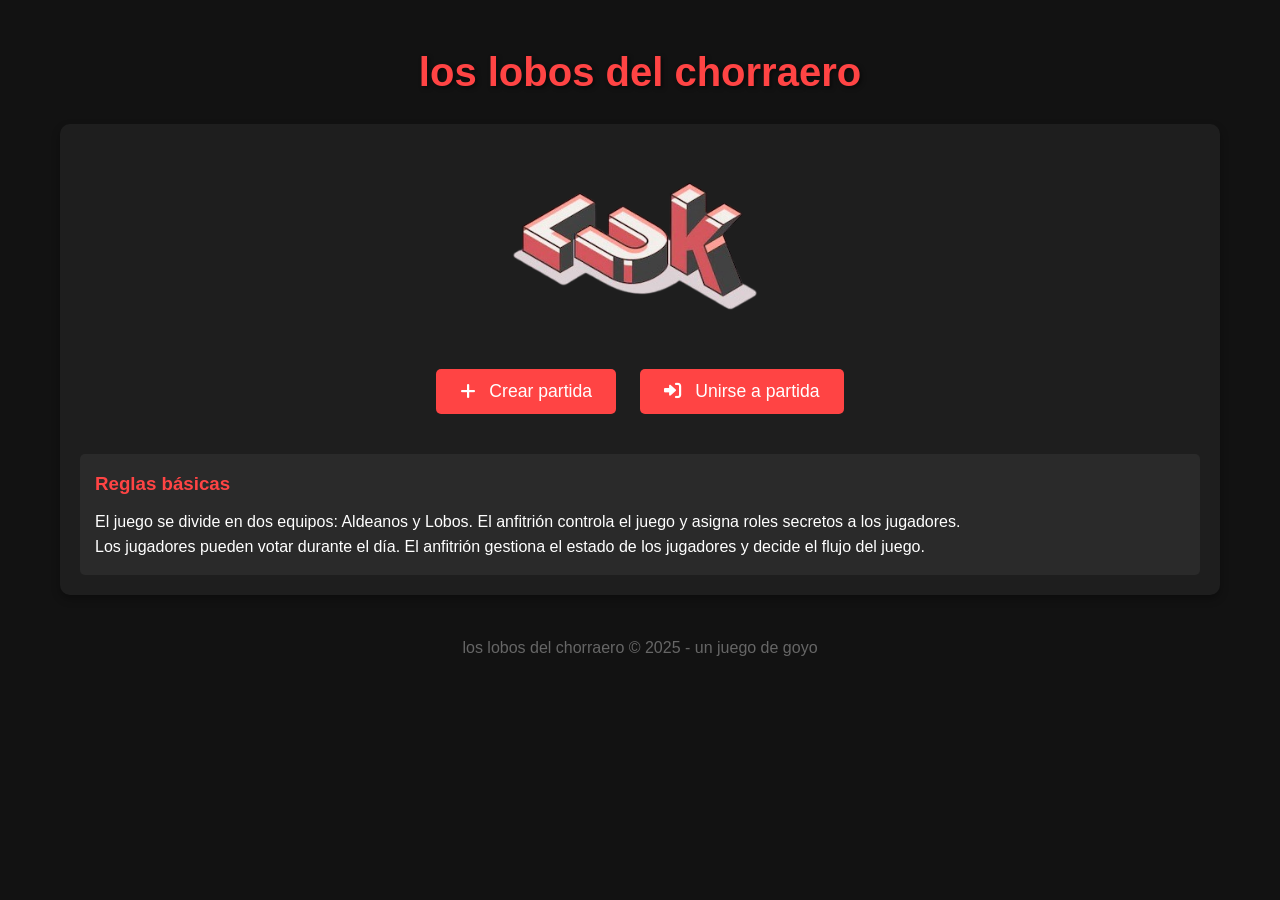
==== index.html @ e8c4d5a7 "second" ====
<!DOCTYPE html>
<html lang="es">
<head>
  <meta charset="UTF-8">
  <meta name="viewport" content="width=device-width, initial-scale=1.0">
  <title>los lobos del chorraero</title>
  <link rel="stylesheet" href="styles.css">
  <link rel="icon" type="image/png" href="images/favicon.png">
  <link rel="stylesheet" href="https://cdnjs.cloudflare.com/ajax/libs/font-awesome/6.0.0/css/all.min.css">
  <script src="client.js"></script>
</head>
<body>
  <div class="container">
    <header>
      <h1>los lobos del chorraero</h1>
    </header>
    
    <div id="messageContainer" class="message-container"></div>
    
    <div id="homeScreen" class="screen">
      <div class="game-logo">
        <img src="images/logo.png" alt="los lobos del chorraero">
      </div>
      <div class="menu-buttons">
        <button id="createGameButton" class="main-button"><i class="fas fa-plus"></i> Crear partida</button>
        <button id="joinGameButton" class="main-button"><i class="fas fa-sign-in-alt"></i> Unirse a partida</button>
      </div>
      <div id="createGameForm" class="form-container" style="display: none;">
        <h2>Crear una nueva partida</h2>
        <div class="input-group">
          <label for="playerNameCreate">Tu nombre:</label>
          <input type="text" id="playerNameCreate" placeholder="Introduce tu nombre">
        </div>
        <button id="submitCreateGame" class="action-button">Crear partida</button>
      </div>
      <div id="joinGameForm" class="form-container" style="display: none;">
        <h2>Unirse a una partida</h2>
        <div class="input-group">
          <label for="playerNameJoin">Tu nombre:</label>
          <input type="text" id="playerNameJoin" placeholder="Introduce tu nombre">
        </div>
        <div class="input-group">
          <label for="gameCode">Código de partida:</label>
          <input type="text" id="gameCode" placeholder="Introduce el código" autocapitalize="characters">
        </div>
        <button id="submitJoinGame" class="action-button">Unirse a partida</button>
      </div>
      <div class="game-rules">
        <h3>Reglas básicas</h3>
        <p>El juego se divide en dos equipos: Aldeanos y Lobos. El anfitrión controla el juego y asigna roles secretos a los jugadores.</p>
        <p>Los jugadores pueden votar durante el día. El anfitrión gestiona el estado de los jugadores y decide el flujo del juego.</p>
      </div>
    </div>
    
    <div id="lobbyScreen" class="screen" style="display: none;">
      <h2>Sala de espera</h2>
      <div class="game-code">
        <h3>Código de partida</h3>
        <div class="code-display" id="gameCodeDisplay">ABCDEF</div>
        <p>Comparte este código con otros jugadores</p>
      </div>
      <div class="players-container">
        <h3>Jugadores</h3>
        <div id="playerList" class="player-list"></div>
      </div>
      <button id="startButton" class="main-button" style="display: none;"><i class="fas fa-play"></i> Comenzar partida</button>
    </div>
    
    <div id="gameScreen" class="screen" style="display: none;">
      <div id="gameContainer" class="game-container">
        <div class="game-info">
          <div class="day-info">
            <div><i class="fas fa-calendar-day"></i> Día: <span id="gameDay">1</span></div>
            <div><i class="fas fa-clock"></i> <span id="gameTime">Noche</span></div>
          </div>
          <div class="role-info">
            <h3>Tu rol: <span id="playerRole">Desconocido</span></h3>
            <div class="role-details">
              <div class="role-image card" id="roleCard">
                <img src="images/default-card.png" class="card-back" alt="Card Back">
                <img id="roleImage" src="images/villager.png" class="card-front" alt="Rol">
                <img id="roleCross" src="images/cross.png" class="cross" style="display: none;">
              </div>
              <p id="roleDescription">Haz clic en la carta para voltearla</p>
            </div>
          </div>
        </div>
        <div class="gameplay-area">
          <h3>Jugadores vivos</h3>
          <div id="gamePlayersList" class="game-players-list"></div>
          <div id="actionButtons" class="action-buttons"></div>
        </div>
      </div>
    </div>
    
    <div id="hostScreen" class="screen" style="display: none;">
      <h2>Panel de Control del Anfitrión</h2>
      <div id="hostContainer" class="host-container">
        <div class="game-info">
          <div class="day-info">
            <div><i class="fas fa-calendar-day"></i> Día: <span id="hostGameDay">1</span></div>
            <div><i class="fas fa-clock"></i> <span id="hostGameTime">Noche</span></div>
            <div class="turn-order">
              <h3>Orden de Turnos</h3>
              <ul>
                <li>Cupido (1ra Ronda)</li>
                <li>Vidente</li>
                <li>Protector</li>
                <li>Zorro</li>
                <li>Lobos</li>
                <li>Bruja</li>
              </ul>
            </div>
          </div>
        </div>
        <div class="host-players">
          <h3>Jugadores</h3>
          <div id="hostPlayersList" class="host-players-list"></div>
        </div>
        <div class="host-controls">
          <button id="hostManagePlayers" class="action-button"><i class="fas fa-users"></i> Gestionar Jugadores</button>
          <button id="hostShowRoles" class="action-button"><i class="fas fa-eye"></i> Mostrar Rol</button>
          <button id="hostAdvancePhase" class="action-button"><i class="fas fa-forward"></i> Avanzar Fase</button>
        </div>
      </div>
    </div>
    
    <div id="gameOverScreen" class="screen" style="display: none;">
      <h2>Fin del juego</h2>
      <div class="game-result">
        <h3 id="gameOverMessage">¡Los Lobos han ganado!</h3>
      </div>
      <div class="game-roles">
        <h3>Roles de los jugadores</h3>
        <div id="gameOverRoles" class="roles-list"></div>
      </div>
      <button id="playAgainButton" class="main-button"><i class="fas fa-redo"></i> Jugar de nuevo</button>
    </div>

    <div id="managePlayersModal" class="modal" style="display: none;">
      <div class="modal-content">
        <h3>Gestionar Jugadores</h3>
        <div id="managePlayersList"></div>
        <button class="action-button" onclick="closeModal()">Cerrar</button>
      </div>
    </div>

    <div id="playerRolesModal" class="modal" style="display: none;">
      <div class="modal-content">
        <h3>Seleccionar Jugador</h3>
        <div id="playerRolesList"></div>
        <button class="action-button" onclick="closeModal()">Cerrar</button>
      </div>
    </div>

    <div id="roleOverlay" class="role-overlay" style="display: none;">
      <div class="role-overlay-content">
        <h2 id="overlayPlayerName"></h2>
        <h1 id="overlayPlayerRole"></h1>
        <img id="overlayRoleImage" src="images/villager.png" alt="Rol">
      </div>
    </div>
  </div>
  
  <footer>
    <p>los lobos del chorraero © 2025 - un juego de goyo</p>
  </footer>
  
  <script src="client.js"></script>
</body>
</html>
---- styles.css ----
/* Reset básico */
* {
    margin: 0;
    padding: 0;
    box-sizing: border-box;
}

body {
    font-family: Arial, sans-serif;
    background-color: #121212;
    color: #ffffff;
    line-height: 1.6;
}

.container {
    max-width: 1200px;
    margin: 0 auto;
    padding: 20px;
}

header {
    text-align: center;
    padding: 20px 0;
}

header h1 {
    font-size: 2.5em;
    color: #ff4444;
    text-shadow: 2px 2px 4px rgba(0, 0, 0, 0.5);
}

.message-container {
    position: fixed;
    top: 20px;
    right: 20px;
    z-index: 1000;
    width: 300px;
}

.message {
    padding: 10px;
    margin-bottom: 10px;
    border-radius: 5px;
    opacity: 1;
    transition: opacity 0.5s ease;
}

.message.info { background-color: #2196F3; }
.message.success { background-color: #4CAF50; }
.message.error { background-color: #f44336; }

.message.fade-out {
    opacity: 0;
}

.screen {
    background-color: #1e1e1e;
    padding: 20px;
    border-radius: 10px;
    box-shadow: 0 4px 8px rgba(0, 0, 0, 0.3);
}

.game-logo img {
    max-width: 300px;
    width: 100%;
    margin: 20px auto;
    display: block;
}

.menu-buttons {
    text-align: center;
    margin: 20px 0;
}

.main-button {
    background-color: #ff4444;
    color: white;
    border: none;
    padding: 12px 24px;
    margin: 10px;
    border-radius: 5px;
    cursor: pointer;
    font-size: 1.1em;
    transition: background-color 0.3s;
}

.main-button:hover {
    background-color: #cc3333;
}

.main-button i {
    margin-right: 8px;
}

.form-container {
    max-width: 400px;
    margin: 20px auto;
    text-align: center;
}

.form-container h2 {
    color: #ff4444;
    margin-bottom: 20px;
}

.input-group {
    margin-bottom: 15px;
    text-align: left;
}

.input-group label {
    display: block;
    margin-bottom: 5px;
}

.input-group input {
    width: 100%;
    padding: 8px;
    border: none;
    border-radius: 5px;
    background-color: #333;
    color: white;
}

.action-button {
    background-color: #4CAF50;
    color: white;
    border: none;
    padding: 10px 20px;
    border-radius: 5px;
    cursor: pointer;
    font-size: 1em;
    transition: background-color 0.3s;
}

.action-button:hover {
    background-color: #45a049;
}

.action-button:disabled {
    background-color: #666;
    cursor: not-allowed;
}

.game-rules {
    margin-top: 30px;
    padding: 15px;
    background-color: #2a2a2a;
    border-radius: 5px;
}

.game-rules h3 {
    color: #ff4444;
    margin-bottom: 10px;
}

.game-code {
    text-align: center;
    margin: 20px 0;
}

.code-display {
    font-size: 2em;
    background-color: #333;
    padding: 10px;
    border-radius: 5px;
    display: inline-block;
    letter-spacing: 2px;
}

.players-container {
    margin: 20px 0;
}

.player-list {
    display: flex;
    flex-wrap: wrap;
    gap: 10px;
}

.player-item {
    background-color: #333;
    padding: 8px 15px;
    border-radius: 5px;
    flex: 1 1 calc(25% - 10px);
    text-align: center;
}

.player-item.self {
    background-color: #555; /* Gris más claro para el propio jugador */
}

.player-item.selected {
    background-color: #ff4444;
}

.player-item.disabled {
    opacity: 0.5;
    cursor: not-allowed;
}

.game-container {
    display: flex;
    gap: 20px;
}

.game-info {
    flex: 1;
    background-color: #2a2a2a;
    padding: 15px;
    border-radius: 5px;
}

.day-info div {
    margin-bottom: 10px;
}

.role-info h3 {
    color: #ff4444;
    margin-bottom: 10px;
}

.role-details {
    display: flex;
    gap: 15px;
    align-items: center;
}

.role-image.card {
    position: relative;
    width: 300px;
    height: 110px;
    perspective: 1000px;
}

.role-icon-small {
    width: 20px;
    height: 20px;
    display: block;
    margin: 0 auto 5px auto;
}

.card-back, .card-front {
    position: absolute;
    width: 100%;
    height: 100%;
    backface-visibility: hidden;
    transition: transform 0.5s;
    object-fit: contain;
}

.card-back {
    transform: rotateY(0deg);
}

.card-front {
    transform: rotateY(180deg);
}

.role-image.flipping .card-back {
    transform: rotateY(-180deg);
}

.role-image.flipping .card-front {
    transform: rotateY(0deg);
}

.cross {
    position: absolute;
    top: 50%;
    left: 50%;
    transform: translate(-50%, -50%);
    width: 50px;
    height: 50px;
    z-index: 10;
}

.gameplay-area {
    flex: 2;
    background-color: #2a2a2a;
    padding: 15px;
    border-radius: 5px;
}

.game-players-list {
    display: flex;
    flex-wrap: wrap;
    gap: 10px;
    margin-bottom: 20px;
}

.action-buttons {
    margin-top: 20px;
}

.action-text {
    margin-bottom: 10px;
}

.host-container {
    display: flex;
    gap: 20px;
}

.host-players {
    flex: 2;
    background-color: #2a2a2a;
    padding: 15px;
    border-radius: 5px;
}

.host-players-list {
    display: flex;
    flex-wrap: wrap;
    gap: 10px;
}

.host-controls {
    flex: 1;
    background-color: #2a2a2a;
    padding: 15px;
    border-radius: 5px;
}

.host-controls button {
    margin: 5px 0;
    width: 100%;
}

.game-result h3 {
    color: #ff4444;
    text-align: center;
    margin: 20px 0;
}

.game-roles {
    margin: 20px 0;
}

.roles-list div {
    background-color: #333;
    padding: 8px 15px;
    border-radius: 5px;
    flex: 1 1 calc(33% - 10px);
    margin-bottom: 10px; /* Separación entre jugadores en el menú final */
}

.role-icon {
    width: 20px;
    height: 20px;
    vertical-align: middle;
    margin-right: 5px;
}

.modal {
    position: fixed;
    top: 50%;
    left: 50%;
    transform: translate(-50%, -50%);
    width: 100%;
    max-width: 500px;
    display: none;
    justify-content: center;
    align-items: center;
    z-index: 1000;
    background: transparent; /* Fondo transparente para evitar recuadros negros */
}

.modal-content {
    background: #1e1e1e; /* Fondo oscuro movido aquí */
    padding: 20px;
    border-radius: 10px;
    width: 100%;
    max-height: 80vh;
    overflow-y: auto;
    text-align: center;
}

.player-manage-item {
    display: flex;
    justify-content: space-between;
    align-items: center;
    padding: 10px;
    background: #333;
    margin-bottom: 10px;
    border-radius: 5px;
}

.modal-player-item {
    margin: 5px 0; /* Separación entre botones en el modal de mostrar rol */
    padding: 8px 15px;
    background: #333;
    border-radius: 5px;
    cursor: pointer;
}

.modal-player-item:hover {
    background: #444;
}

.role-overlay {
    position: fixed;
    top: 0;
    left: 0;
    width: 100%;
    height: 100%;
    background: rgba(0, 0, 0, 0.9);
    display: flex;
    justify-content: center;
    align-items: center;
    z-index: 2000;
}

.role-overlay-content {
    text-align: center;
}

.role-overlay-content h1 {
    font-size: 3em;
    color: #ff4444;
    margin: 20px 0;
}

.role-overlay-content h2 {
    font-size: 2em;
    color: #ffffff;
}

.role-overlay-content img {
    max-width: 300px;
    width: 100%;
}

footer {
    text-align: center;
    padding: 20px 0;
    color: #666;
}

.turn-order {
    margin-top: 20px;
  }
  
  .turn-order h3 {
    color: #ff4444;
    margin-bottom: 10px;
  }
  
  .turn-order ul {
    list-style: none;
    padding: 0;
  }
  
  .turn-order li {
    background-color: #333;
    padding: 5px 10px;
    margin-bottom: 5px;
    border-radius: 5px;
    text-align: center;
}

@media (max-width: 768px) {
    .container {
        padding: 10px;
    }
    .game-container, .host-container {
        flex-direction: column;
    }
    .player-item {
        flex: 1 1 calc(50% - 10px);
    }
    .game-logo img {
        max-width: 200px;
    }
    .header h1 {
        font-size: 2em;
    }
    .message-container {
        width: 100%;
        left: 0;
        right: 0;
        top: 10px;
        padding: 0 10px;
    }
}
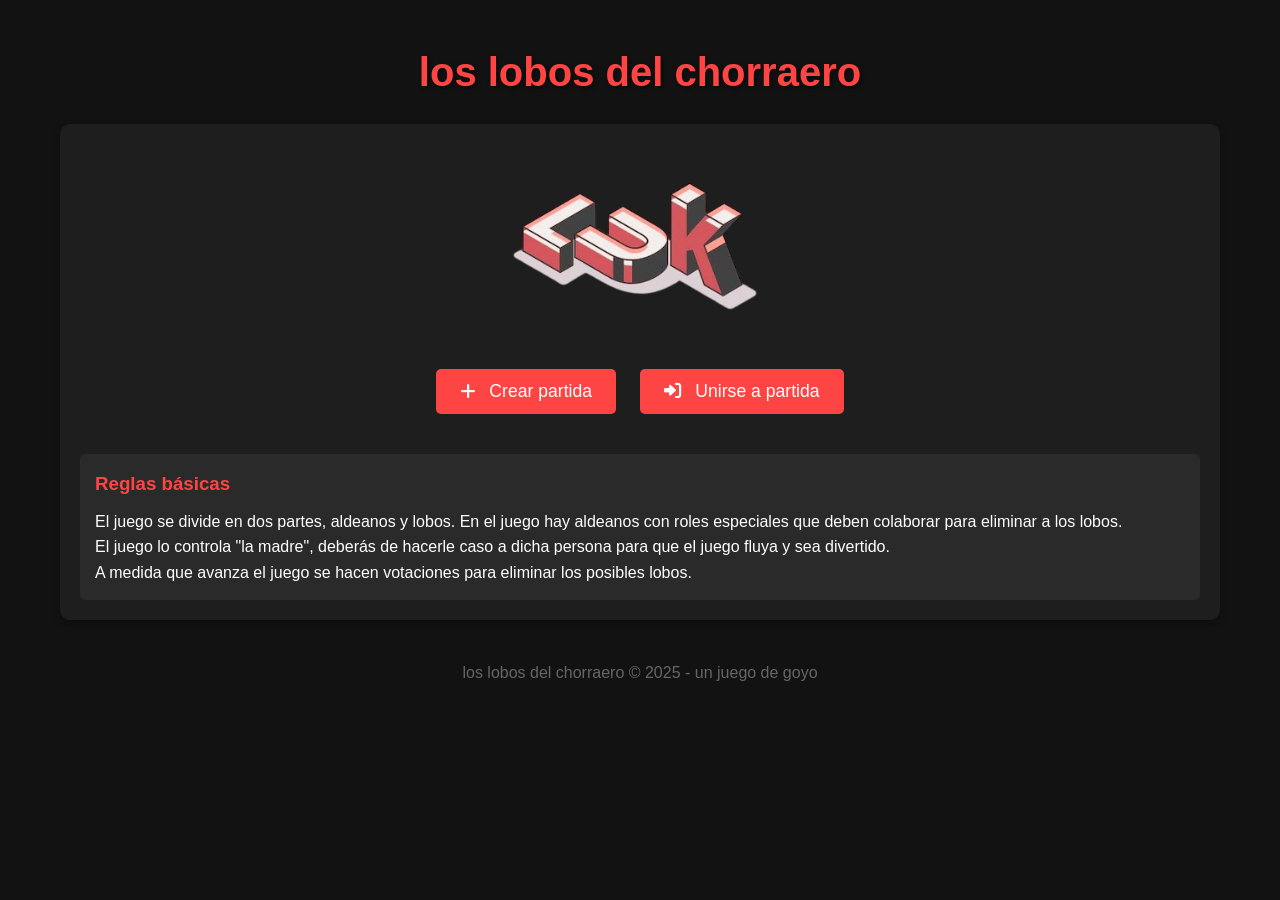
==== commit 0870c6c3: "Descripciones" ====
--- a/index.html
+++ b/index.html
@@ -7,7 +7,7 @@
   <link rel="stylesheet" href="styles.css">
   <link rel="icon" type="image/png" href="images/favicon.png">
   <link rel="stylesheet" href="https://cdnjs.cloudflare.com/ajax/libs/font-awesome/6.0.0/css/all.min.css">
-  <script src="client.js"></script>
+  <script src="https://juegolobo-backend.onrender.com/socket.io/socket.io.js"></script>
 </head>
 <body>
   <div class="container">
@@ -47,8 +47,9 @@
       </div>
       <div class="game-rules">
         <h3>Reglas básicas</h3>
-        <p>El juego se divide en dos equipos: Aldeanos y Lobos. El anfitrión controla el juego y asigna roles secretos a los jugadores.</p>
-        <p>Los jugadores pueden votar durante el día. El anfitrión gestiona el estado de los jugadores y decide el flujo del juego.</p>
+        <p>El juego se divide en dos partes, aldeanos y lobos. En el juego hay aldeanos con roles especiales que deben colaborar para eliminar a los lobos.</p>
+        <p>El juego lo controla "la madre", deberás de hacerle caso a dicha persona para que el juego fluya y sea divertido.</p>
+        <p> A medida que avanza el juego se hacen votaciones para eliminar los posibles lobos.</p>
       </div>
     </div>
     
@@ -103,7 +104,7 @@
             <div class="turn-order">
               <h3>Orden de Turnos</h3>
               <ul>
-                <li>Cupido (1ra Ronda)</li>
+                <li>Cupido - 1º Ronda</li>
                 <li>Vidente</li>
                 <li>Protector</li>
                 <li>Zorro</li>
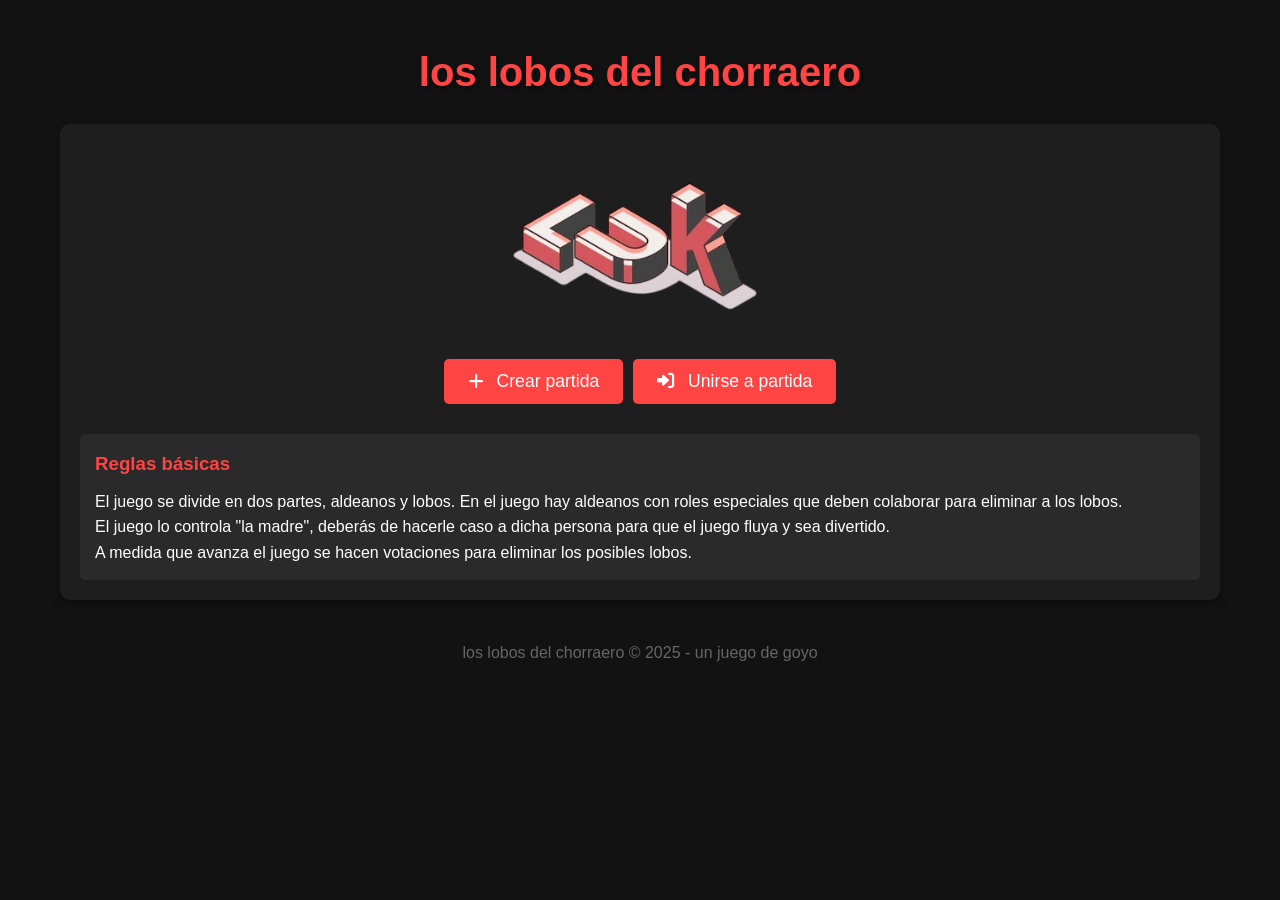
==== commit 7b802a8b: "hola" ====
--- a/index.html
+++ b/index.html
@@ -25,7 +25,7 @@
         <button id="createGameButton" class="main-button"><i class="fas fa-plus"></i> Crear partida</button>
         <button id="joinGameButton" class="main-button"><i class="fas fa-sign-in-alt"></i> Unirse a partida</button>
       </div>
-      <div id="createGameForm" class="form-container" style="display: none;">
+      <div id="createGameForm" class="form-container">
         <h2>Crear una nueva partida</h2>
         <div class="input-group">
           <label for="playerNameCreate">Tu nombre:</label>
@@ -33,7 +33,7 @@
         </div>
         <button id="submitCreateGame" class="action-button">Crear partida</button>
       </div>
-      <div id="joinGameForm" class="form-container" style="display: none;">
+      <div id="joinGameForm" class="form-container">
         <h2>Unirse a una partida</h2>
         <div class="input-group">
           <label for="playerNameJoin">Tu nombre:</label>
@@ -49,7 +49,7 @@
         <h3>Reglas básicas</h3>
         <p>El juego se divide en dos partes, aldeanos y lobos. En el juego hay aldeanos con roles especiales que deben colaborar para eliminar a los lobos.</p>
         <p>El juego lo controla "la madre", deberás de hacerle caso a dicha persona para que el juego fluya y sea divertido.</p>
-        <p> A medida que avanza el juego se hacen votaciones para eliminar los posibles lobos.</p>
+        <p>A medida que avanza el juego se hacen votaciones para eliminar los posibles lobos.</p>
       </div>
     </div>
     
@@ -58,13 +58,12 @@
       <div class="game-code">
         <h3>Código de partida</h3>
         <div class="code-display" id="gameCodeDisplay">ABCDEF</div>
-        <p>Comparte este código con otros jugadores</p>
       </div>
       <div class="players-container">
         <h3>Jugadores</h3>
         <div id="playerList" class="player-list"></div>
       </div>
-      <button id="startButton" class="main-button" style="display: none;"><i class="fas fa-play"></i> Comenzar partida</button>
+      <div id="kickContainer" style="display: none; margin-top: 20px;"></div>
     </div>
     
     <div id="gameScreen" class="screen" style="display: none;">
@@ -82,7 +81,7 @@
                 <img id="roleImage" src="images/villager.png" class="card-front" alt="Rol">
                 <img id="roleCross" src="images/cross.png" class="cross" style="display: none;">
               </div>
-              <p id="roleDescription">Haz clic en la carta para voltearla</p>
+              <p id="roleDescription">Haz clic en la carta para ver tu rol</p>
             </div>
           </div>
         </div>
@@ -95,7 +94,7 @@
     </div>
     
     <div id="hostScreen" class="screen" style="display: none;">
-      <h2>Panel de Control del Anfitrión</h2>
+      <h2>Panel de Control</h2>
       <div id="hostContainer" class="host-container">
         <div class="game-info">
           <div class="day-info">
@@ -104,7 +103,7 @@
             <div class="turn-order">
               <h3>Orden de Turnos</h3>
               <ul>
-                <li>Cupido - 1º Ronda</li>
+                <li>Cupido</li>
                 <li>Vidente</li>
                 <li>Protector</li>
                 <li>Zorro</li>
@@ -114,14 +113,15 @@
             </div>
           </div>
         </div>
-        <div class="host-players">
+        <div class="host-players-container">
           <h3>Jugadores</h3>
-          <div id="hostPlayersList" class="host-players-list"></div>
+          <div id="hostPlayerList" class="host-player-list"></div>
         </div>
         <div class="host-controls">
-          <button id="hostManagePlayers" class="action-button"><i class="fas fa-users"></i> Gestionar Jugadores</button>
-          <button id="hostShowRoles" class="action-button"><i class="fas fa-eye"></i> Mostrar Rol</button>
-          <button id="hostAdvancePhase" class="action-button"><i class="fas fa-forward"></i> Avanzar Fase</button>
+          <button id="hostAdvancePhase" class="main-button"><i class="fas fa-forward"></i> Avanzar Fase</button>
+          <button id="hostManagePlayers" class="main-button"><i class="fas fa-users"></i> Gestionar Jugadores</button>
+          <button id="hostShowRoles" class="main-button"><i class="fas fa-eye"></i> Mostrar Roles</button>
+          <button id="hostReturnToLobby" class="main-button"><i class="fas fa-arrow-left"></i> Volver al Lobby</button>
         </div>
       </div>
     </div>
@@ -135,7 +135,7 @@
         <h3>Roles de los jugadores</h3>
         <div id="gameOverRoles" class="roles-list"></div>
       </div>
-      <button id="playAgainButton" class="main-button"><i class="fas fa-redo"></i> Jugar de nuevo</button>
+      <button id="playAgainButton" class="main-button" style="display: none;"><i class="fas fa-redo"></i> Jugar de nuevo</button>
     </div>
 
     <div id="managePlayersModal" class="modal" style="display: none;">
--- a/styles.css
+++ b/styles.css
@@ -70,22 +70,39 @@
 .menu-buttons {
     text-align: center;
     margin: 20px 0;
+    display: flex;
+    flex-direction: column; /* Apilar por defecto en móviles */
+    gap: 10px; /* Espacio entre botones */
+    align-items: center;
+}
+  
+@media (min-width: 768px) {
+    .menu-buttons {
+      flex-direction: row; /* Horizontal en pantallas grandes */
+      justify-content: center;
+    }
+}
+
+.button-container {
+    display: flex;
+    justify-content: center;
+    gap: 10px; /* Espacio entre botones */
+    margin-top: 20px;
 }
 
 .main-button {
-    background-color: #ff4444;
+    background-color: #ff4444; /* Color rojo por defecto */
     color: white;
     border: none;
     padding: 12px 24px;
-    margin: 10px;
     border-radius: 5px;
     cursor: pointer;
     font-size: 1.1em;
     transition: background-color 0.3s;
 }
-
+  
 .main-button:hover {
-    background-color: #cc3333;
+    background-color: #cc3333; /* Rojo más oscuro al pasar el ratón */
 }
 
 .main-button i {
@@ -96,6 +113,16 @@
     max-width: 400px;
     margin: 20px auto;
     text-align: center;
+    display: none; /* Oculto por defecto */
+}
+
+.form-container.active {
+    display: block; /* Reforzar visibilidad */
+    position: static; /* Evitar problemas de posicionamiento absoluto */
+    width: 100%;
+    margin: 10px 0;
+    padding: 10px;
+    -webkit-overflow-scrolling: touch; /* Mejorar scroll en iOS */
 }
 
 .form-container h2 {
@@ -120,6 +147,33 @@
     border-radius: 5px;
     background-color: #333;
     color: white;
+}
+
+@media (max-width: 768px) {
+    .form-container.active {
+      position: relative; /* Evitar que se superponga o salga del flujo */
+      width: 100%; /* Ocupar todo el ancho */
+      max-width: none; /* Eliminar restricción de 400px */
+      margin: 10px 0; /* Espacio vertical */
+      padding: 10px; /* Ajustar padding */
+      box-sizing: border-box; /* Incluir padding en el ancho */
+    }
+  
+    .input-group input {
+      width: 100%; /* Asegurar que los inputs ocupen el ancho completo */
+      box-sizing: border-box;
+    }
+  
+    .menu-buttons {
+        flex-direction: column;
+        align-items: stretch; /* Asegurar que los botones se extiendan */
+    }
+  
+    .main-button {
+        width: 100%;
+        max-width: 100%; /* Eliminar límite en móviles */
+        padding: 12px;
+    }
 }
 
 .action-button {
@@ -270,8 +324,8 @@
     top: 50%;
     left: 50%;
     transform: translate(-50%, -50%);
-    width: 50px;
-    height: 50px;
+    width: 125px;
+    height: 125px;
     z-index: 10;
 }
 
@@ -363,11 +417,11 @@
     justify-content: center;
     align-items: center;
     z-index: 1000;
-    background: transparent; /* Fondo transparente para evitar recuadros negros */
+    background: transparent;
 }
 
 .modal-content {
-    background: #1e1e1e; /* Fondo oscuro movido aquí */
+    background: #1e1e1e;
     padding: 20px;
     border-radius: 10px;
     width: 100%;
@@ -459,9 +513,142 @@
     text-align: center;
 }
 
+.kick-list {
+    margin-top: 10px;
+    background-color: #2a2a2a;
+    padding: 10px;
+    border-radius: 5px;
+    max-height: 200px;
+    overflow-y: auto;
+}
+  
+.kick-item {
+    display: flex;
+    justify-content: space-between;
+    align-items: center;
+    background-color: #333;
+    padding: 8px 15px;
+    border-radius: 5px;
+    margin-bottom: 5px;
+}
+  
+.kick-player-button {
+    background-color: #f44336;
+    color: white;
+    border: none;
+    padding: 5px 10px;
+    border-radius: 5px;
+    cursor: pointer;
+    font-size: 0.9em;
+    transition: background-color 0.3s;
+}
+  
+.kick-player-button:hover {
+    background-color: #d32f2f;
+}
+
+.kick-button {
+    background-color: #ff4444; /* Asegurar que sea rojo */
+}
+  
+.kick-button:hover {
+    background-color: #cc3333; /* Igual que el otro botón */
+}
+
+.manage-player-item {
+    display: flex;
+    justify-content: space-between;
+    align-items: center;
+    padding: 10px;
+    background: #333; /* Gris claro (ajusta si es otro color) */
+    margin-bottom: 10px; /* Más separación entre jugadores */
+    border-radius: 5px;
+    color: #fff;
+}
+
+.manage-player-item button.toggle-status {
+    background-color: #ff4444;
+    color: white;
+    border: none;
+    padding: 8px 15px;
+    border-radius: 5px;
+    cursor: pointer;
+    font-size: 16px;
+}
+
+.manage-player-item button.toggle-status:hover {
+    background-color: #cc3333;
+}
+
+.manage-player-item button.toggle-status.revive {
+    background-color: #4caf50; /* Verde para "Revivir" */
+}
+
+.manage-player-item button.toggle-status.revive:hover {
+    background-color: #388e3c;
+}
+
+#closeManagePlayers {
+    margin-top: 20px; /* Más separación del botón "Cerrar" */
+    background-color: #ff4444;
+    color: white;
+    border: none;
+    padding: 10px 20px;
+    border-radius: 5px;
+    cursor: pointer;
+}
+
+#closeManagePlayers:hover {
+    background-color: #cc3333;
+}
+
+.cancel-button {
+    background-color: #ff4444; /* Rojo diferente para distinguir */
+}
+  
+.cancel-button:hover {
+    background-color: #cc3333;
+}
+
+.host-player-item {
+    display: flex;
+    align-items: center;
+    justify-content: space-between;
+    background-color: #333;
+    padding: 10px 15px;
+    border-radius: 5px;
+    margin-bottom: 5px;
+}
+  
+.host-player-item img.player-icon {
+    width: 40px;
+    height: 40px;
+    margin-right: 10px;
+}
+  
+.host-player-item span {
+    flex-grow: 1;
+    color: #fff;
+}
+  
+.host-player-item button.toggle-status {
+    background-color: #ff4444;
+    color: white;
+    border: none;
+    padding: 5px 10px;
+    border-radius: 5px;
+    cursor: pointer;
+}
+  
+.host-player-item button.toggle-status:hover {
+    background-color: #cc3333;
+}
+
 @media (max-width: 768px) {
     .container {
         padding: 10px;
+        overflow-y: auto;
+        -webkit-overflow-scrolling: touch; /* Suavizar scroll en iOS */
     }
     .game-container, .host-container {
         flex-direction: column;
